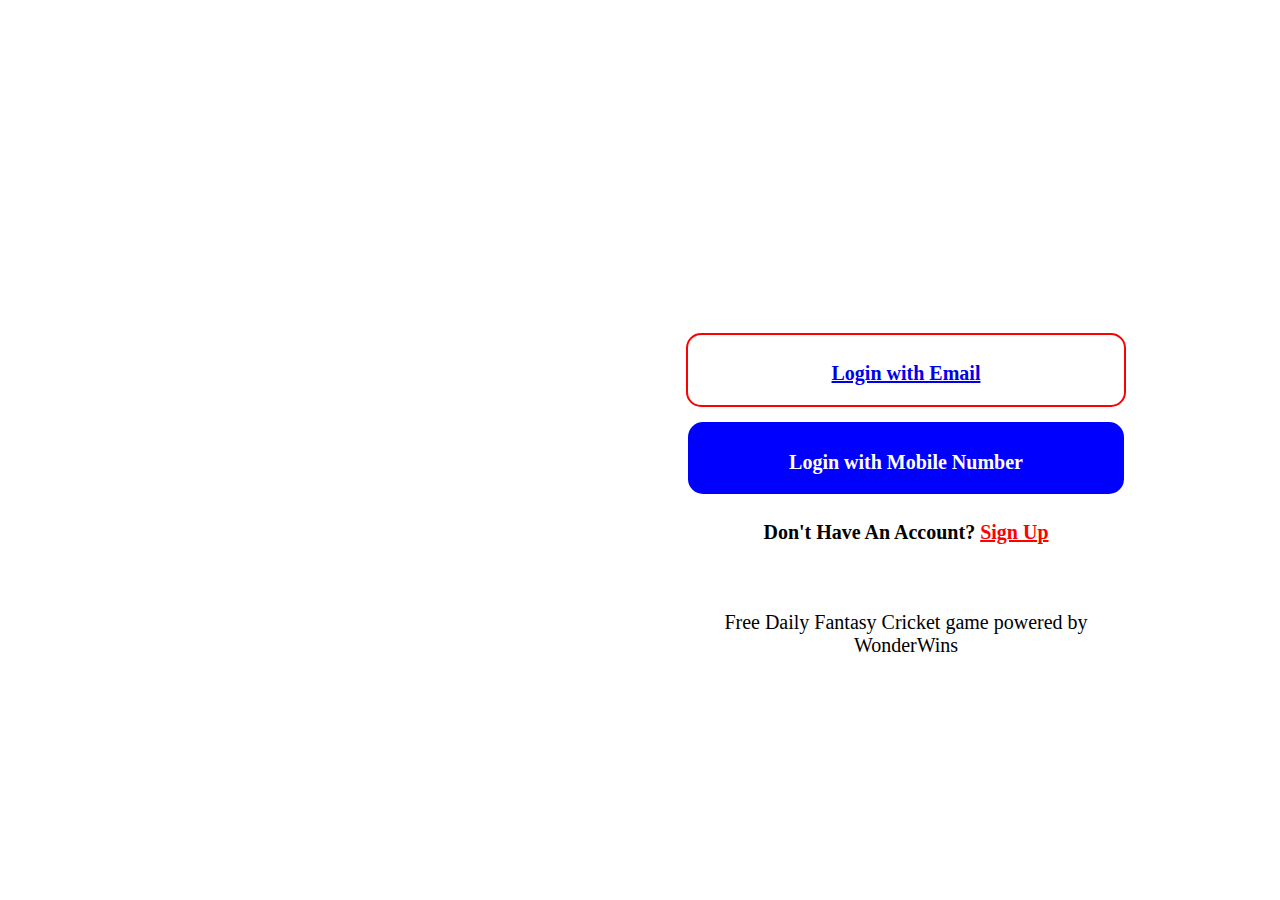
==== fantasy.html @ c94b4bd6 "fantasy" ====
<!DOCTYPE html>
<html lang="en">
<head>
    <meta charset="UTF-8">
    <meta http-equiv="X-UA-Compatible" content="IE=edge">
    <meta name="viewport" content="width=device-width, initial-scale=1.0">
    <title>Document</title>
    <link rel="stylesheet" href="./styleas/fantasy.css">
</head>
<body>
   <div>
       
       <img id="main_img" src="https://1.bp.blogspot.com/-WKDZeUZVgSU/X1m1Sd-1xII/AAAAAAAAAKI/2kmJsYkCU4Y-xSwniCjC9HSdOIO2I6w_wCLcBGAsYHQ/s1920/HOW%2BTO%2BUSE%2BSKILLS%2BTO%2BWIN%2BFANTASY%2BCRICKET%2B%252818%2529.png" alt="">
       <div id="div1">
           <div id="div2">
            <div id="main1">
                <img src="https://espn.wonderwins.com/assets/images/logo.png" alt="">
                <div id="st_box"><h4><a href="./login.html">Login with Email</a></h4></div>
                <div id="nd_box"><h4>Login with Mobile Number</h4></div>
                <div id="rd_box"><h4>Don't Have An Account? <a id="in" href="./signup.html">Sign Up</a></h4></div>
                <div id="th_box"><p>Free Daily Fantasy Cricket game powered by WonderWins</p></div>
                </div>
           </div>
       </div>
   </div>
</body>
</html>
<script>


</script>
---- styleas/fantasy.css ----
#main_img{
    height: auto;
}
#div1{
    position: absolute;
    top: 0px;
    left: 0px;
    width: 100%;
    height: 100%;
    background-color: teal(0,0,0,0.6);
}
h1{
    text-align: center;
}
#div2{
    width: 40%;
    height: 65%;
    background-color: white;
    justify-content: center;
    margin: auto;
    margin-top: 300px;
    margin-left: 650px;
}
#main1{
    text-align: center;
    text-justify: auto;
    margin-top: 100px;
}
#main1 > div{
    width: 85%;
    height: 25px;
    margin: auto;
    font-size: 20px;
    margin-top: 15px;
    padding-bottom: 45px;
}
#st_box{
    border: 2px solid red;
    border-radius: 15px;
    color: red;
    font-weight: bold;
}
#st_box:hover{
    color: white;
    background-color: red;
}
#nd_box{
    color: white;
    background-color: blue;
    padding-top: 2px;
    border-radius: 15px;
}
#nd_box:hover{
    color: white;
    background-color: red;
}
#in{
    color: red;
}
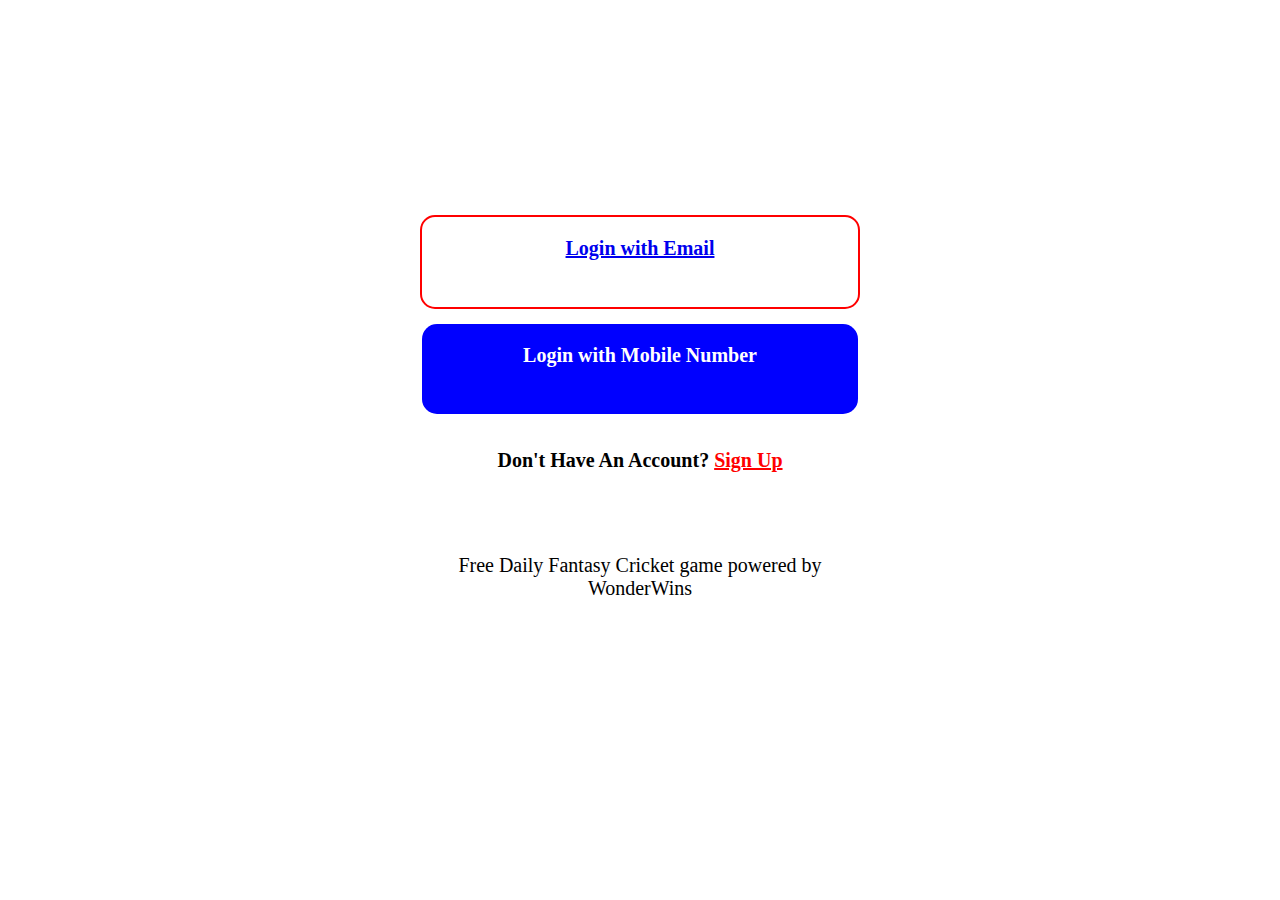
==== commit ca87cb1b: "Merge pull request #12 from vivek13420/Dinesh" ====
--- a/fantasy.html
+++ b/fantasy.html
@@ -8,7 +8,7 @@
     <link rel="stylesheet" href="./styleas/fantasy.css">
 </head>
 <body>
-   <div>
+   <div id="main2">
        
        <img id="main_img" src="https://1.bp.blogspot.com/-WKDZeUZVgSU/X1m1Sd-1xII/AAAAAAAAAKI/2kmJsYkCU4Y-xSwniCjC9HSdOIO2I6w_wCLcBGAsYHQ/s1920/HOW%2BTO%2BUSE%2BSKILLS%2BTO%2BWIN%2BFANTASY%2BCRICKET%2B%252818%2529.png" alt="">
        <div id="div1">
--- a/styleas/fantasy.css
+++ b/styleas/fantasy.css
@@ -1,10 +1,18 @@
+*{
+    margin: 0;
+}
+#main2{
+    width: 100%;
+}
 #main_img{
     height: auto;
+    width: 100%;
 }
 #div1{
     position: absolute;
     top: 0px;
     left: 0px;
+    right: 100%;
     width: 100%;
     height: 100%;
     background-color: teal(0,0,0,0.6);
@@ -18,15 +26,24 @@
     background-color: white;
     justify-content: center;
     margin: auto;
-    margin-top: 300px;
-    margin-left: 650px;
+    padding-bottom: 20px;
+    /* margin-top: 100px; */
+    margin-top: 200px;
+    /* margin-left: 650px; */
 }
 #main1{
+    /* border: 1px solid ; */
+    display: flex;
+    flex-direction: column;
     text-align: center;
     text-justify: auto;
     margin-top: 100px;
+    justify-content: center;
+    align-items: center;
+
 }
 #main1 > div{
+     padding-top: 20px;
     width: 85%;
     height: 25px;
     margin: auto;
